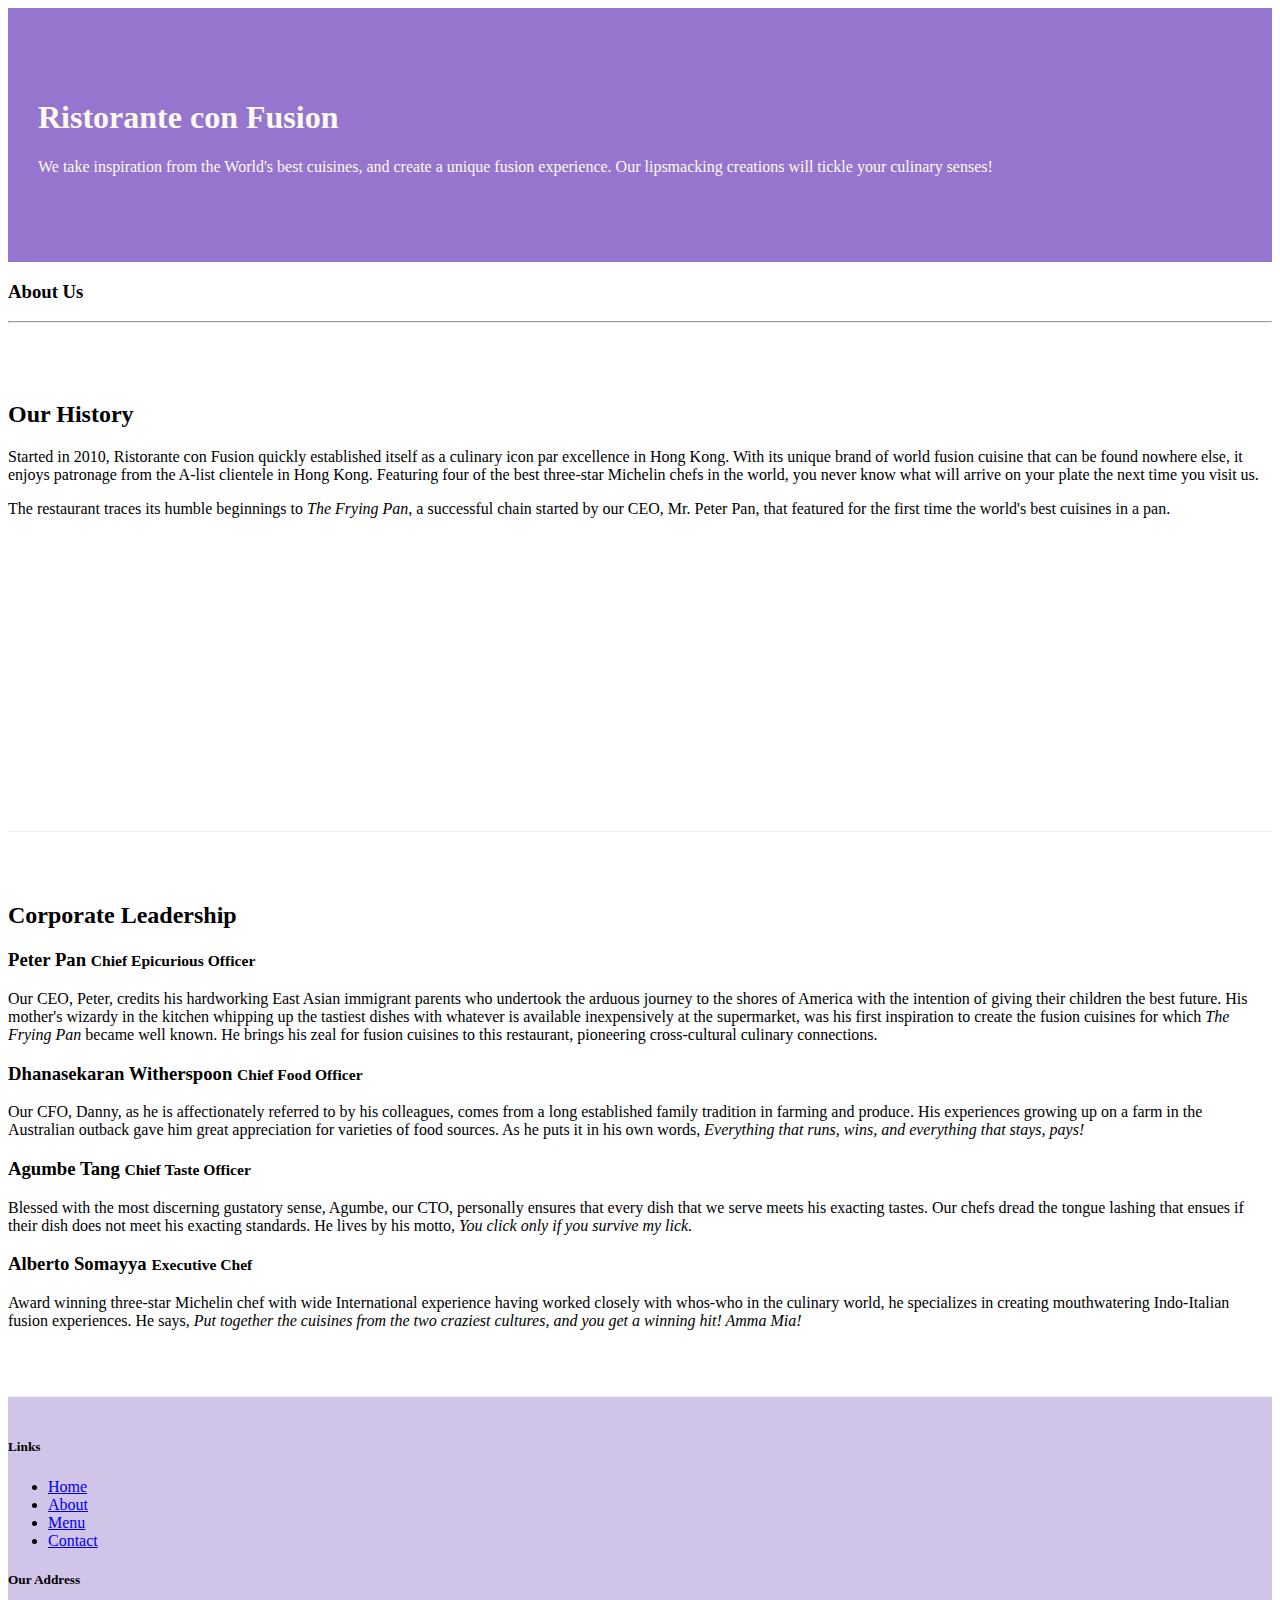
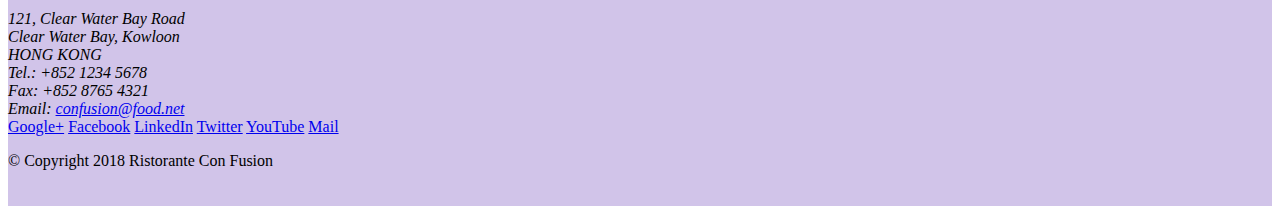
==== aboutus.html @ 8e73ced2 "Bootstrap Assignment 1 Added and Done" ====
<!DOCTYPE html>
<html lang="en">

<head>
    <!-- Required meta tags always come first -->
    <meta charset="utf-8">
    <meta name="viewport" content="width=device-width, initial-scale=1, shrink-to-fit=no">
    <meta http-equiv="x-ua-compatible" content="ie=edge">
    <!-- CSS -->
    <link rel="stylesheet" href="node_modules/bootstrap/dist/css/bootstrap.min.css">
    <link rel="stylesheet" href="./css/styles.css">
    <title>Ristorante Con Fusion: About Us</title>

</head>

<body>

    <header class="jumbotron">
        <div class="container">
            <div class="row row-header">
                <div class="col-12 col-sm-6">
                    <h1>Ristorante con Fusion</h1>
                    <p>We take inspiration from the World's best cuisines, and create a unique fusion experience. Our lipsmacking creations will tickle your culinary senses!</p>
                </div>
                <div class="col-12 col-sm">
                </div>
            </div>
        </div>
    </header>

    <div class="container">
        <div class="row">
            <div>
               <h3>About Us</h3>
               <hr>
            </div>
        </div>

        <div class="row row-content">
            <div class="col-12 col-sm-6">
                <h2>Our History</h2>
                <p>Started in 2010, Ristorante con Fusion quickly established itself as a culinary icon par excellence in Hong Kong. With its unique brand of world fusion cuisine that can be found nowhere else, it enjoys patronage from the A-list clientele in Hong Kong.  Featuring four of the best three-star Michelin chefs in the world, you never know what will arrive on your plate the next time you visit us.</p>
                <p>The restaurant traces its humble beginnings to <em>The Frying Pan</em>, a successful chain started by our CEO, Mr. Peter Pan, that featured for the first time the world's best cuisines in a pan.</p>
            </div>
            <div class="col-sm">
            </div>
        </div>
        <div class="row row-content">
            <div class="col-12">
                <h2>Corporate Leadership</h2>
                <h3>Peter Pan <small>Chief Epicurious Officer</small></h3>
                <div class="d-none d-sm-block"><p>Our CEO, Peter, credits his hardworking East Asian immigrant parents who undertook the arduous journey to the shores of America with the intention of giving their children the best future. His mother's wizardy in the kitchen whipping up the tastiest dishes with whatever is available inexpensively at the supermarket, was his first inspiration to create the fusion cuisines for which <em>The Frying Pan</em> became well known. He brings his zeal for fusion cuisines to this restaurant, pioneering cross-cultural culinary connections.</p></div>
                <h3>Dhanasekaran Witherspoon <small>Chief Food Officer</small></h3>
                <div class="d-none d-sm-block"><p>Our CFO, Danny, as he is affectionately referred to by his colleagues, comes from a long established family tradition in farming and produce. His experiences growing up on a farm in the Australian outback gave him great appreciation for varieties of food sources. As he puts it in his own words, <em>Everything that runs, wins, and everything that stays, pays!</em></p></div>
                <h3>Agumbe Tang <small>Chief Taste Officer</small></h3>
                <div class="d-none d-sm-block"><p>Blessed with the most discerning gustatory sense, Agumbe, our CTO, personally ensures that every dish that we serve meets his exacting tastes. Our chefs dread the tongue lashing that ensues if their dish does not meet his exacting standards. He lives by his motto, <em>You click only if you survive my lick.</em></p></div>
                <h3>Alberto Somayya <small>Executive Chef</small></h3>
                <div class="d-none d-sm-block"><p>Award winning three-star Michelin chef with wide International experience having worked closely with whos-who in the culinary world, he specializes in creating mouthwatering Indo-Italian fusion experiences. He says, <em>Put together the cuisines from the two craziest cultures, and you get a winning hit! Amma Mia!</em></p></div>
            </div>
       </div>

    </div>

    <footer class="footer">
        <div class="container">
            <div class="row">             
                <div class="col-4 offset-1 col-sm-2">
                    <h5>Links</h5>
                    <ul class="list-unstyled">
                        <li><a href="#">Home</a></li>
                        <li><a href="#">About</a></li>
                        <li><a href="#">Menu</a></li>
                        <li><a href="#">Contact</a></li>
                    </ul>
                </div>
                <div class="col-7 col-sm-5">
                    <h5>Our Address</h5>
                    <address>
		              121, Clear Water Bay Road<br>
		              Clear Water Bay, Kowloon<br>
		              HONG KONG<br>
		              Tel.: +852 1234 5678<br>
		              Fax: +852 8765 4321<br>
		              Email: <a href="mailto:confusion@food.net">confusion@food.net</a>
		           </address>
                </div>
                <div class="col-12 col-sm-4 align-self-center">
                    <div class="text-center">
                        <a href="http://google.com/+">Google+</a>
                        <a href="http://www.facebook.com/profile.php?id=">Facebook</a>
                        <a href="http://www.linkedin.com/in/">LinkedIn</a>
                        <a href="http://twitter.com/">Twitter</a>
                        <a href="http://youtube.com/">YouTube</a>
                        <a href="mailto:">Mail</a>
                    </div>
                </div>
           </div>
           <div class="row justify-content-center">             
                <div class="col-auto">
                    <p>© Copyright 2018 Ristorante Con Fusion</p>
                </div>
           </div>
        </div>
    </footer>
    <!-- jQuery first, then Popper.js, then Bootstrap JS. -->
    <script src="node_modules/jquery/dist/jquery.slim.min.js"></script>
    <script src="node_modules/popper.js/dist/umd/popper.min.js"></script>
    <script src="node_modules/bootstrap/dist/js/bootstrap.min.js"></script>
</body>

</html>
---- css/styles.css ----
.row-header{
    margin: 0px auto;
    padding: 0px auto;
}

.row-content{
    margin: 0px auto;
    padding: 50px 0px 50px 0px;
    border-bottom: 1px ridge;
    min-height: 400px;
}

.footer{
    background-color: #D1C4E9;
    margin: 0px auto;
    padding: 20px 0px 20px 0px;
}

.jumbotron{
    padding: 70px 30px 70px 30px;
    margin: 0px auto;
    background: #9575CD;
    color: floralwhite;
}

.address{
    font-size: 80%;
    margin: 0px;
    color: #0f0f0f;
}
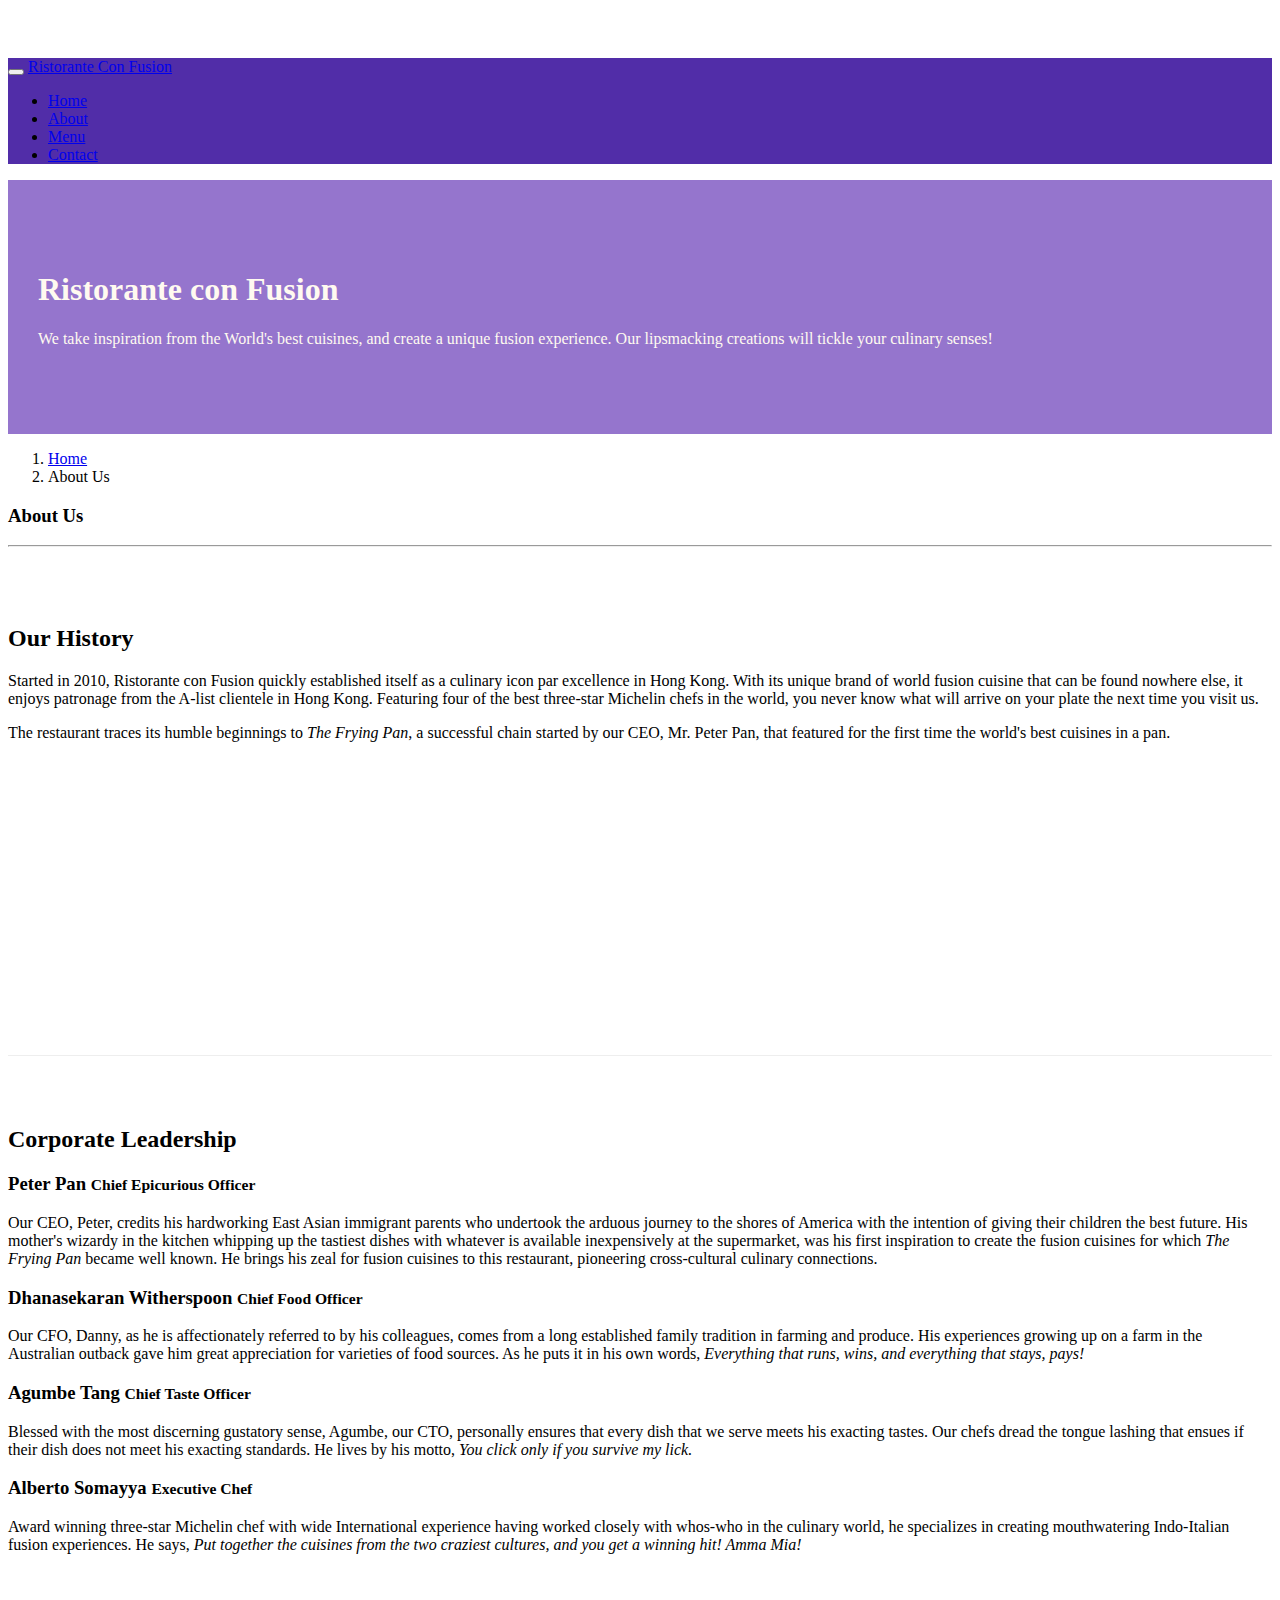
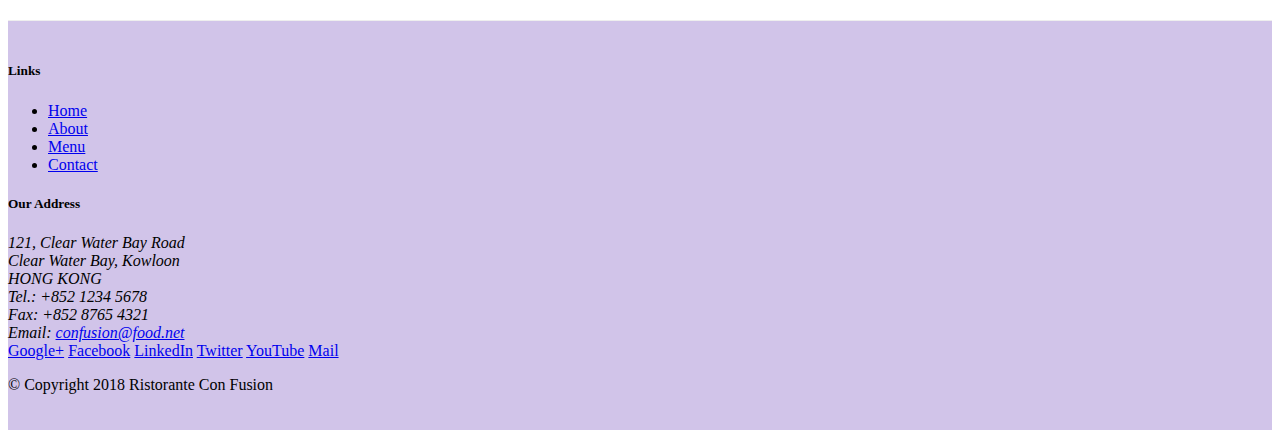
==== commit 57621551: "navbar and Breadcrumbs added" ====
--- a/aboutus.html
+++ b/aboutus.html
@@ -14,7 +14,22 @@
 </head>
 
 <body>
-
+    <nav class="navbar navbar-dark navbar-expand-sm fixed-top">
+        <div class="container">
+            <button class="navbar-toggler" type="button" data-toggle='collapse' data-target="#Navbar">
+                <span class="navbar-toggler-icon"></span>
+            </button>
+            <a class="navbar-brand mr-auto" href="./index.html">Ristorante Con Fusion</a>
+            <div class="collapse navbar-collapse" id="Navbar">
+                <ul class="navbar-nav mr-auto">
+                    <li class="nav-item"><a href="./index.html" class="nav-link">Home</a></li>
+                    <li class="nav-item active"><a href="#" class="nav-link">About</a></li>
+                    <li class="nav-item"><a href="#" class="nav-link">Menu</a></li>
+                    <li class="nav-item"><a href="#" class="nav-link">Contact</a></li>
+                </ul>
+            </div>
+        </div>
+    </nav>
     <header class="jumbotron">
         <div class="container">
             <div class="row row-header">
@@ -30,7 +45,11 @@
 
     <div class="container">
         <div class="row">
-            <div>
+            <ol class="col-12 breadcrumb">
+                <li class="breadcrumb-item"><a href="./index.html">Home</a></li>
+                <li class="breadcrumb-item active">About Us</li>
+            </ol>
+            <div class="col-12">
                <h3>About Us</h3>
                <hr>
             </div>
@@ -49,13 +68,13 @@
             <div class="col-12">
                 <h2>Corporate Leadership</h2>
                 <h3>Peter Pan <small>Chief Epicurious Officer</small></h3>
-                <div class="d-none d-sm-block"><p>Our CEO, Peter, credits his hardworking East Asian immigrant parents who undertook the arduous journey to the shores of America with the intention of giving their children the best future. His mother's wizardy in the kitchen whipping up the tastiest dishes with whatever is available inexpensively at the supermarket, was his first inspiration to create the fusion cuisines for which <em>The Frying Pan</em> became well known. He brings his zeal for fusion cuisines to this restaurant, pioneering cross-cultural culinary connections.</p></div>
+                <p class="d-none d-sm-block">Our CEO, Peter, credits his hardworking East Asian immigrant parents who undertook the arduous journey to the shores of America with the intention of giving their children the best future. His mother's wizardy in the kitchen whipping up the tastiest dishes with whatever is available inexpensively at the supermarket, was his first inspiration to create the fusion cuisines for which <em>The Frying Pan</em> became well known. He brings his zeal for fusion cuisines to this restaurant, pioneering cross-cultural culinary connections.</p>
                 <h3>Dhanasekaran Witherspoon <small>Chief Food Officer</small></h3>
-                <div class="d-none d-sm-block"><p>Our CFO, Danny, as he is affectionately referred to by his colleagues, comes from a long established family tradition in farming and produce. His experiences growing up on a farm in the Australian outback gave him great appreciation for varieties of food sources. As he puts it in his own words, <em>Everything that runs, wins, and everything that stays, pays!</em></p></div>
+                <p class="d-none d-sm-block">Our CFO, Danny, as he is affectionately referred to by his colleagues, comes from a long established family tradition in farming and produce. His experiences growing up on a farm in the Australian outback gave him great appreciation for varieties of food sources. As he puts it in his own words, <em>Everything that runs, wins, and everything that stays, pays!</em></p>
                 <h3>Agumbe Tang <small>Chief Taste Officer</small></h3>
-                <div class="d-none d-sm-block"><p>Blessed with the most discerning gustatory sense, Agumbe, our CTO, personally ensures that every dish that we serve meets his exacting tastes. Our chefs dread the tongue lashing that ensues if their dish does not meet his exacting standards. He lives by his motto, <em>You click only if you survive my lick.</em></p></div>
+                <p class="d-none d-sm-block">Blessed with the most discerning gustatory sense, Agumbe, our CTO, personally ensures that every dish that we serve meets his exacting tastes. Our chefs dread the tongue lashing that ensues if their dish does not meet his exacting standards. He lives by his motto, <em>You click only if you survive my lick.</em></p>
                 <h3>Alberto Somayya <small>Executive Chef</small></h3>
-                <div class="d-none d-sm-block"><p>Award winning three-star Michelin chef with wide International experience having worked closely with whos-who in the culinary world, he specializes in creating mouthwatering Indo-Italian fusion experiences. He says, <em>Put together the cuisines from the two craziest cultures, and you get a winning hit! Amma Mia!</em></p></div>
+                <p class="d-none d-sm-block">Award winning three-star Michelin chef with wide International experience having worked closely with whos-who in the culinary world, he specializes in creating mouthwatering Indo-Italian fusion experiences. He says, <em>Put together the cuisines from the two craziest cultures, and you get a winning hit! Amma Mia!</em></p>
             </div>
        </div>
 
@@ -67,7 +86,7 @@
                 <div class="col-4 offset-1 col-sm-2">
                     <h5>Links</h5>
                     <ul class="list-unstyled">
-                        <li><a href="#">Home</a></li>
+                        <li><a href="./index.html">Home</a></li>
                         <li><a href="#">About</a></li>
                         <li><a href="#">Menu</a></li>
                         <li><a href="#">Contact</a></li>
--- a/css/styles.css
+++ b/css/styles.css
@@ -1,30 +1,40 @@
-.row-header{
-    margin: 0px auto;
-    padding: 0px auto;
+.row-header {
+  margin: 0px auto;
+  padding: 0px auto;
 }
 
-.row-content{
-    margin: 0px auto;
-    padding: 50px 0px 50px 0px;
-    border-bottom: 1px ridge;
-    min-height: 400px;
+.row-content {
+  margin: 0px auto;
+  padding: 50px 0px 50px 0px;
+  border-bottom: 1px ridge;
+  min-height: 400px;
 }
 
-.footer{
-    background-color: #D1C4E9;
-    margin: 0px auto;
-    padding: 20px 0px 20px 0px;
+.footer {
+  background-color: #d1c4e9;
+  margin: 0px auto;
+  padding: 20px 0px 20px 0px;
 }
 
-.jumbotron{
-    padding: 70px 30px 70px 30px;
-    margin: 0px auto;
-    background: #9575CD;
-    color: floralwhite;
+.jumbotron {
+  padding: 70px 30px 70px 30px;
+  margin: 0px auto;
+  background: #9575cd;
+  color: floralwhite;
 }
 
-.address{
-    font-size: 80%;
-    margin: 0px;
-    color: #0f0f0f;
+.address {
+  font-size: 80%;
+  margin: 0px;
+  color: #0f0f0f;
+}
+
+body{
+    padding: 50px 0px 0px 0px;
+    z-index: 0;
+}
+
+.navbar-dark {
+    background-color: #512DA8;
+    
 }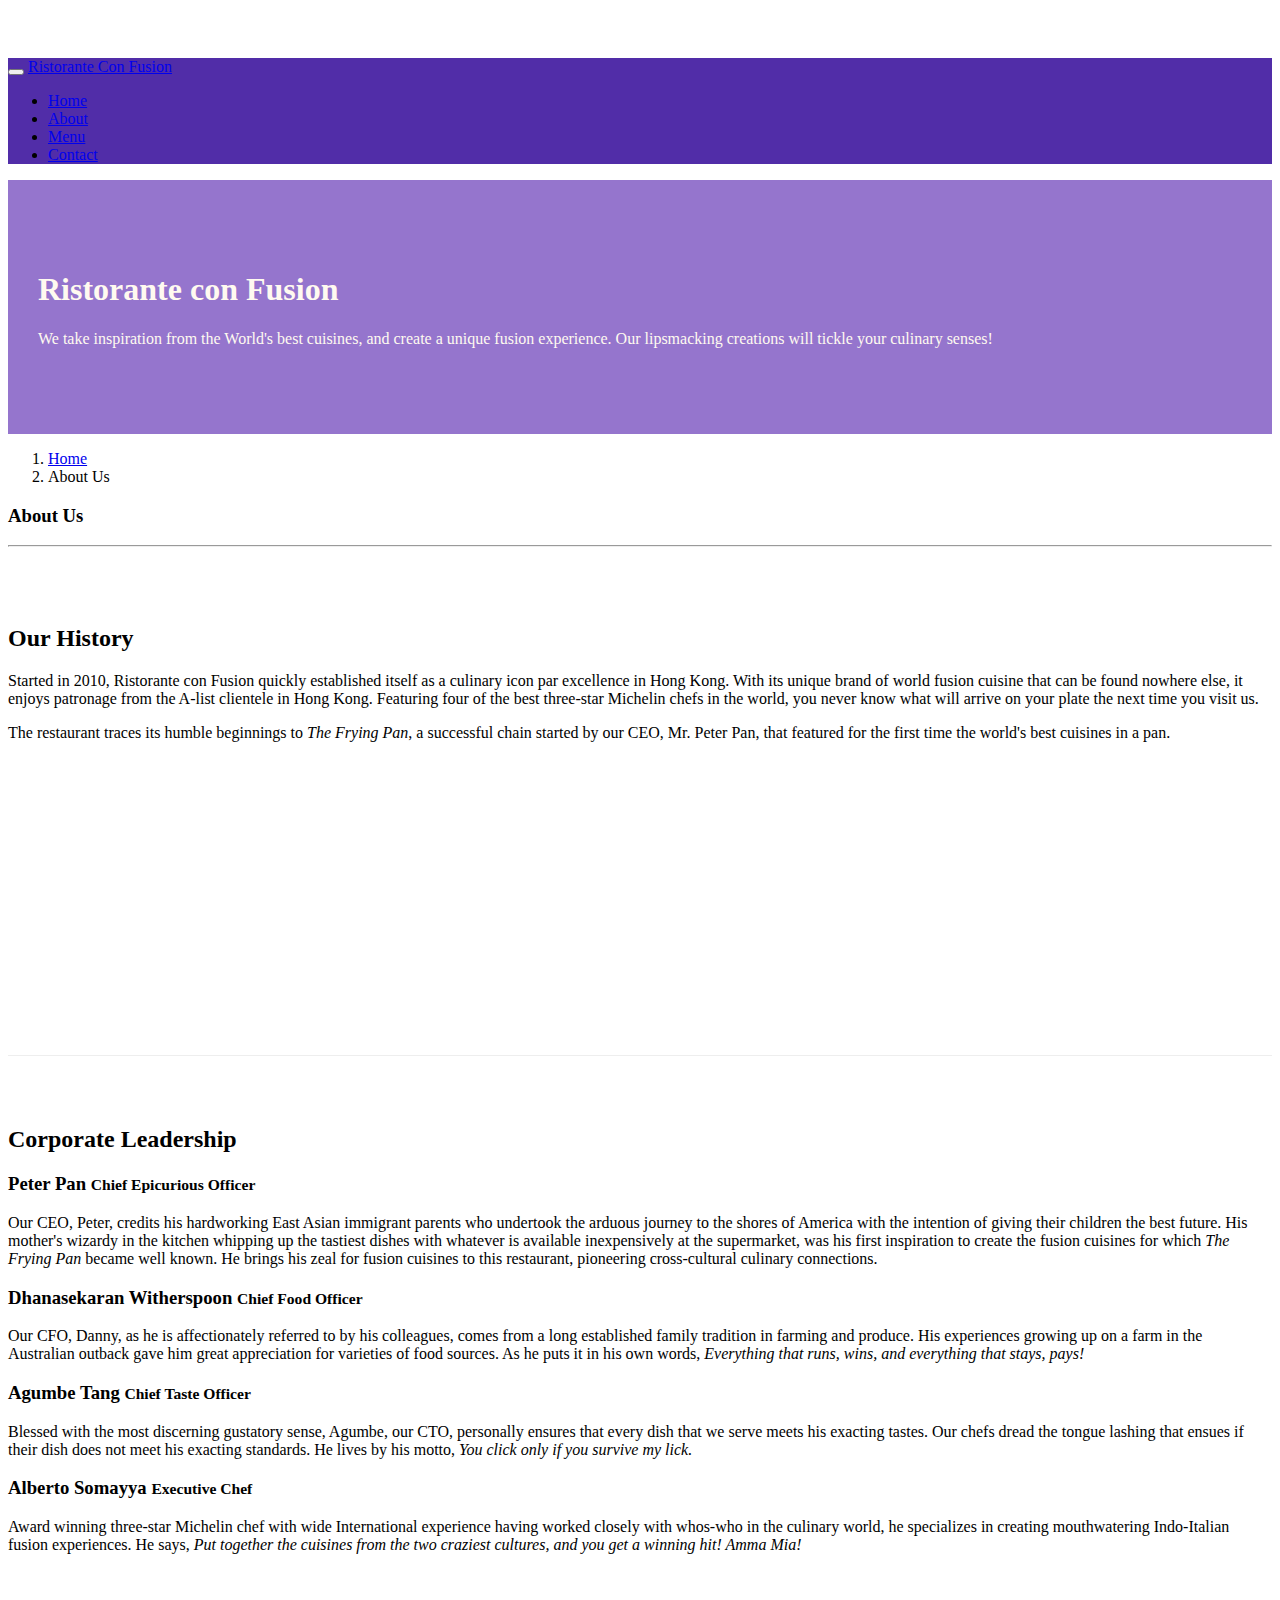
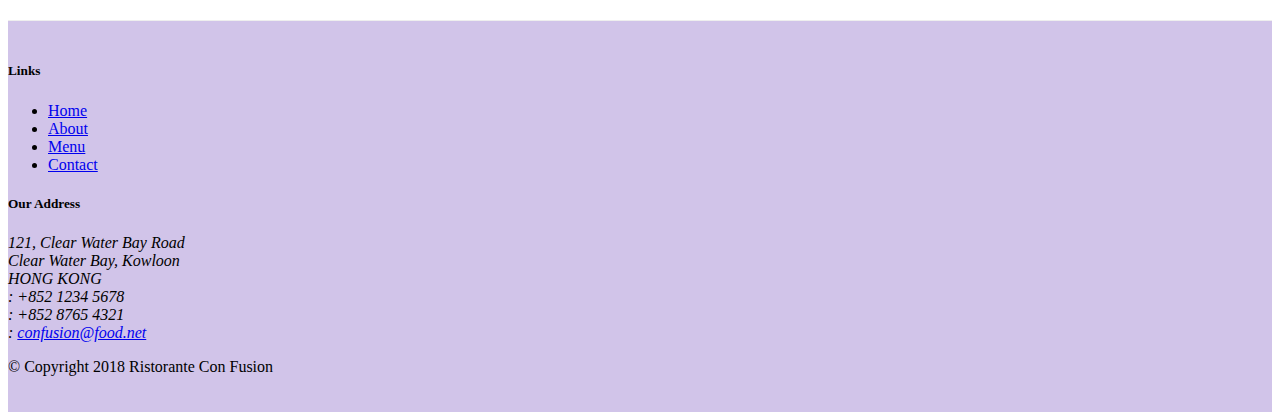
==== commit 934dff53: "Icon fonts added" ====
--- a/aboutus.html
+++ b/aboutus.html
@@ -2,129 +2,152 @@
 <html lang="en">
 
 <head>
-    <!-- Required meta tags always come first -->
-    <meta charset="utf-8">
-    <meta name="viewport" content="width=device-width, initial-scale=1, shrink-to-fit=no">
-    <meta http-equiv="x-ua-compatible" content="ie=edge">
-    <!-- CSS -->
-    <link rel="stylesheet" href="node_modules/bootstrap/dist/css/bootstrap.min.css">
-    <link rel="stylesheet" href="./css/styles.css">
-    <title>Ristorante Con Fusion: About Us</title>
+  <!-- Required meta tags always come first -->
+  <meta charset="utf-8">
+  <meta name="viewport" content="width=device-width, initial-scale=1, shrink-to-fit=no">
+  <meta http-equiv="x-ua-compatible" content="ie=edge">
+  <!-- CSS -->
+  <link rel="stylesheet" href="node_modules/bootstrap/dist/css/bootstrap.min.css">
+  <link rel="stylesheet" href="node_modules/font-awesome/css/font-awesome.min.css">
+  <link rel="stylesheet" href="node_modules/bootstrap-social/bootstrap-social.css">
+  <link rel="stylesheet" href="./css/styles.css">
+  <title>Ristorante Con Fusion: About Us</title>
 
 </head>
 
 <body>
-    <nav class="navbar navbar-dark navbar-expand-sm fixed-top">
-        <div class="container">
-            <button class="navbar-toggler" type="button" data-toggle='collapse' data-target="#Navbar">
-                <span class="navbar-toggler-icon"></span>
-            </button>
-            <a class="navbar-brand mr-auto" href="./index.html">Ristorante Con Fusion</a>
-            <div class="collapse navbar-collapse" id="Navbar">
-                <ul class="navbar-nav mr-auto">
-                    <li class="nav-item"><a href="./index.html" class="nav-link">Home</a></li>
-                    <li class="nav-item active"><a href="#" class="nav-link">About</a></li>
-                    <li class="nav-item"><a href="#" class="nav-link">Menu</a></li>
-                    <li class="nav-item"><a href="#" class="nav-link">Contact</a></li>
-                </ul>
-            </div>
+  <nav class="navbar navbar-dark navbar-expand-sm fixed-top">
+    <div class="container">
+      <button class="navbar-toggler" type="button" data-toggle='collapse' data-target="#Navbar">
+        <span class="navbar-toggler-icon"></span>
+      </button>
+      <a class="navbar-brand mr-auto" href="./index.html">Ristorante Con Fusion</a>
+      <div class="collapse navbar-collapse" id="Navbar">
+        <ul class="navbar-nav mr-auto">
+          <li class="nav-item"><a href="./index.html" class="nav-link"><span class="fa fa-home fa-lg"> Home</span></a>
+          </li>
+          <li class="nav-item active"><a href="#" class="nav-link"><span class="fa fa-info fa-lg"> About</span></a></li>
+          <li class="nav-item"><a href="#" class="nav-link"><span class="fa fa-lg fa-list"> Menu</span></a></li>
+          <li class="nav-item"><a href="#" class="nav-link"><span class="fa fa-lg fa-address-card"> Contact</span></a>
+          </li>
+        </ul>
+      </div>
+    </div>
+  </nav>
+  <header class="jumbotron">
+    <div class="container">
+      <div class="row row-header">
+        <div class="col-12 col-sm-6">
+          <h1>Ristorante con Fusion</h1>
+          <p>We take inspiration from the World's best cuisines, and create a unique fusion experience. Our lipsmacking
+            creations will tickle your culinary senses!</p>
         </div>
-    </nav>
-    <header class="jumbotron">
-        <div class="container">
-            <div class="row row-header">
-                <div class="col-12 col-sm-6">
-                    <h1>Ristorante con Fusion</h1>
-                    <p>We take inspiration from the World's best cuisines, and create a unique fusion experience. Our lipsmacking creations will tickle your culinary senses!</p>
-                </div>
-                <div class="col-12 col-sm">
-                </div>
-            </div>
+        <div class="col-12 col-sm">
         </div>
-    </header>
+      </div>
+    </div>
+  </header>
 
-    <div class="container">
-        <div class="row">
-            <ol class="col-12 breadcrumb">
-                <li class="breadcrumb-item"><a href="./index.html">Home</a></li>
-                <li class="breadcrumb-item active">About Us</li>
-            </ol>
-            <div class="col-12">
-               <h3>About Us</h3>
-               <hr>
-            </div>
-        </div>
-
-        <div class="row row-content">
-            <div class="col-12 col-sm-6">
-                <h2>Our History</h2>
-                <p>Started in 2010, Ristorante con Fusion quickly established itself as a culinary icon par excellence in Hong Kong. With its unique brand of world fusion cuisine that can be found nowhere else, it enjoys patronage from the A-list clientele in Hong Kong.  Featuring four of the best three-star Michelin chefs in the world, you never know what will arrive on your plate the next time you visit us.</p>
-                <p>The restaurant traces its humble beginnings to <em>The Frying Pan</em>, a successful chain started by our CEO, Mr. Peter Pan, that featured for the first time the world's best cuisines in a pan.</p>
-            </div>
-            <div class="col-sm">
-            </div>
-        </div>
-        <div class="row row-content">
-            <div class="col-12">
-                <h2>Corporate Leadership</h2>
-                <h3>Peter Pan <small>Chief Epicurious Officer</small></h3>
-                <p class="d-none d-sm-block">Our CEO, Peter, credits his hardworking East Asian immigrant parents who undertook the arduous journey to the shores of America with the intention of giving their children the best future. His mother's wizardy in the kitchen whipping up the tastiest dishes with whatever is available inexpensively at the supermarket, was his first inspiration to create the fusion cuisines for which <em>The Frying Pan</em> became well known. He brings his zeal for fusion cuisines to this restaurant, pioneering cross-cultural culinary connections.</p>
-                <h3>Dhanasekaran Witherspoon <small>Chief Food Officer</small></h3>
-                <p class="d-none d-sm-block">Our CFO, Danny, as he is affectionately referred to by his colleagues, comes from a long established family tradition in farming and produce. His experiences growing up on a farm in the Australian outback gave him great appreciation for varieties of food sources. As he puts it in his own words, <em>Everything that runs, wins, and everything that stays, pays!</em></p>
-                <h3>Agumbe Tang <small>Chief Taste Officer</small></h3>
-                <p class="d-none d-sm-block">Blessed with the most discerning gustatory sense, Agumbe, our CTO, personally ensures that every dish that we serve meets his exacting tastes. Our chefs dread the tongue lashing that ensues if their dish does not meet his exacting standards. He lives by his motto, <em>You click only if you survive my lick.</em></p>
-                <h3>Alberto Somayya <small>Executive Chef</small></h3>
-                <p class="d-none d-sm-block">Award winning three-star Michelin chef with wide International experience having worked closely with whos-who in the culinary world, he specializes in creating mouthwatering Indo-Italian fusion experiences. He says, <em>Put together the cuisines from the two craziest cultures, and you get a winning hit! Amma Mia!</em></p>
-            </div>
-       </div>
-
+  <div class="container">
+    <div class="row">
+      <ol class="col-12 breadcrumb">
+        <li class="breadcrumb-item"><a href="./index.html">Home</a></li>
+        <li class="breadcrumb-item active">About Us</li>
+      </ol>
+      <div class="col-12">
+        <h3>About Us</h3>
+        <hr>
+      </div>
     </div>
 
-    <footer class="footer">
-        <div class="container">
-            <div class="row">             
-                <div class="col-4 offset-1 col-sm-2">
-                    <h5>Links</h5>
-                    <ul class="list-unstyled">
-                        <li><a href="./index.html">Home</a></li>
-                        <li><a href="#">About</a></li>
-                        <li><a href="#">Menu</a></li>
-                        <li><a href="#">Contact</a></li>
-                    </ul>
-                </div>
-                <div class="col-7 col-sm-5">
-                    <h5>Our Address</h5>
-                    <address>
-		              121, Clear Water Bay Road<br>
-		              Clear Water Bay, Kowloon<br>
-		              HONG KONG<br>
-		              Tel.: +852 1234 5678<br>
-		              Fax: +852 8765 4321<br>
-		              Email: <a href="mailto:confusion@food.net">confusion@food.net</a>
-		           </address>
-                </div>
-                <div class="col-12 col-sm-4 align-self-center">
-                    <div class="text-center">
-                        <a href="http://google.com/+">Google+</a>
-                        <a href="http://www.facebook.com/profile.php?id=">Facebook</a>
-                        <a href="http://www.linkedin.com/in/">LinkedIn</a>
-                        <a href="http://twitter.com/">Twitter</a>
-                        <a href="http://youtube.com/">YouTube</a>
-                        <a href="mailto:">Mail</a>
-                    </div>
-                </div>
-           </div>
-           <div class="row justify-content-center">             
-                <div class="col-auto">
-                    <p>© Copyright 2018 Ristorante Con Fusion</p>
-                </div>
-           </div>
+    <div class="row row-content">
+      <div class="col-12 col-sm-6">
+        <h2>Our History</h2>
+        <p>Started in 2010, Ristorante con Fusion quickly established itself as a culinary icon par excellence in Hong
+          Kong. With its unique brand of world fusion cuisine that can be found nowhere else, it enjoys patronage from
+          the A-list clientele in Hong Kong. Featuring four of the best three-star Michelin chefs in the world, you
+          never know what will arrive on your plate the next time you visit us.</p>
+        <p>The restaurant traces its humble beginnings to <em>The Frying Pan</em>, a successful chain started by our
+          CEO, Mr. Peter Pan, that featured for the first time the world's best cuisines in a pan.</p>
+      </div>
+      <div class="col-sm">
+      </div>
+    </div>
+    <div class="row row-content">
+      <div class="col-12">
+        <h2>Corporate Leadership</h2>
+        <h3>Peter Pan <small>Chief Epicurious Officer</small></h3>
+        <p class="d-none d-sm-block">Our CEO, Peter, credits his hardworking East Asian immigrant parents who undertook
+          the arduous journey to the shores of America with the intention of giving their children the best future. His
+          mother's wizardy in the kitchen whipping up the tastiest dishes with whatever is available inexpensively at
+          the supermarket, was his first inspiration to create the fusion cuisines for which <em>The Frying Pan</em>
+          became well known. He brings his zeal for fusion cuisines to this restaurant, pioneering cross-cultural
+          culinary connections.</p>
+        <h3>Dhanasekaran Witherspoon <small>Chief Food Officer</small></h3>
+        <p class="d-none d-sm-block">Our CFO, Danny, as he is affectionately referred to by his colleagues, comes from a
+          long established family tradition in farming and produce. His experiences growing up on a farm in the
+          Australian outback gave him great appreciation for varieties of food sources. As he puts it in his own words,
+          <em>Everything that runs, wins, and everything that stays, pays!</em></p>
+        <h3>Agumbe Tang <small>Chief Taste Officer</small></h3>
+        <p class="d-none d-sm-block">Blessed with the most discerning gustatory sense, Agumbe, our CTO, personally
+          ensures that every dish that we serve meets his exacting tastes. Our chefs dread the tongue lashing that
+          ensues if their dish does not meet his exacting standards. He lives by his motto, <em>You click only if you
+            survive my lick.</em></p>
+        <h3>Alberto Somayya <small>Executive Chef</small></h3>
+        <p class="d-none d-sm-block">Award winning three-star Michelin chef with wide International experience having
+          worked closely with whos-who in the culinary world, he specializes in creating mouthwatering Indo-Italian
+          fusion experiences. He says, <em>Put together the cuisines from the two craziest cultures, and you get a
+            winning hit! Amma Mia!</em></p>
+      </div>
+    </div>
+
+  </div>
+
+  <footer class="footer">
+    <div class="container">
+      <div class="row">
+        <div class="col-4 offset-1 col-sm-2">
+          <h5>Links</h5>
+          <ul class="list-unstyled">
+            <li><a href="./index.html">Home</a></li>
+            <li><a href="#">About</a></li>
+            <li><a href="#">Menu</a></li>
+            <li><a href="#">Contact</a></li>
+          </ul>
         </div>
-    </footer>
-    <!-- jQuery first, then Popper.js, then Bootstrap JS. -->
-    <script src="node_modules/jquery/dist/jquery.slim.min.js"></script>
-    <script src="node_modules/popper.js/dist/umd/popper.min.js"></script>
-    <script src="node_modules/bootstrap/dist/js/bootstrap.min.js"></script>
+        <div class="col-7 col-sm-5">
+          <h5>Our Address</h5>
+          <address>
+            121, Clear Water Bay Road<br>
+            Clear Water Bay, Kowloon<br>
+            HONG KONG<br>
+            <i class="fa fa-phone fa-lg"> : +852 1234 5678</i><br>
+            <i class="fa fa-fax fa-lg"> : +852 8765 4321</i><br>
+            <i class="fa fa-envelope fa-lg"> : <a href="mailto:confusion@food.net">confusion@food.net</a></i>
+          </address>
+        </div>
+        <div class="col-12 col-sm-4 align-self-center">
+          <div class="text-center">
+            <a class="btn btn-social-icon btn-google" href="http://google.com/+"><i class="fa fa-lg fa-google-plus"></i></a>
+            <a class="btn btn-social-icon btn-facebook" href="http://www.facebook.com/profile.php?id="><i class="fa fa-lg fa-facebook"></i></a>
+            <a class="btn btn-social-icon btn-linkedin" href="http://www.linkedin.com/in/"><i class="fa fa-lg fa-linkedin"></i></a>
+            <a class="btn btn-social-icon btn-twitter" href="http://twitter.com/"><i class="fa fa-lg fa-twitter"></i></a>
+            <a class="btn btn-social-icon btn-google" href="http://youtube.com/"><i class="fa fa-lg fa-youtube"></i></a>
+            <a class="btn btn-social-icon" href="mailto:"><i class="fa fa-lg fa-envelope"></i></a>
+          </div>
+        </div>
+      </div>
+      <div class="row justify-content-center">
+        <div class="col-auto">
+          <p>© Copyright 2018 Ristorante Con Fusion</p>
+        </div>
+      </div>
+    </div>
+  </footer>
+  <!-- jQuery first, then Popper.js, then Bootstrap JS. -->
+  <script src="node_modules/jquery/dist/jquery.slim.min.js"></script>
+  <script src="node_modules/popper.js/dist/umd/popper.min.js"></script>
+  <script src="node_modules/bootstrap/dist/js/bootstrap.min.js"></script>
 </body>
 
-</html>
+</html>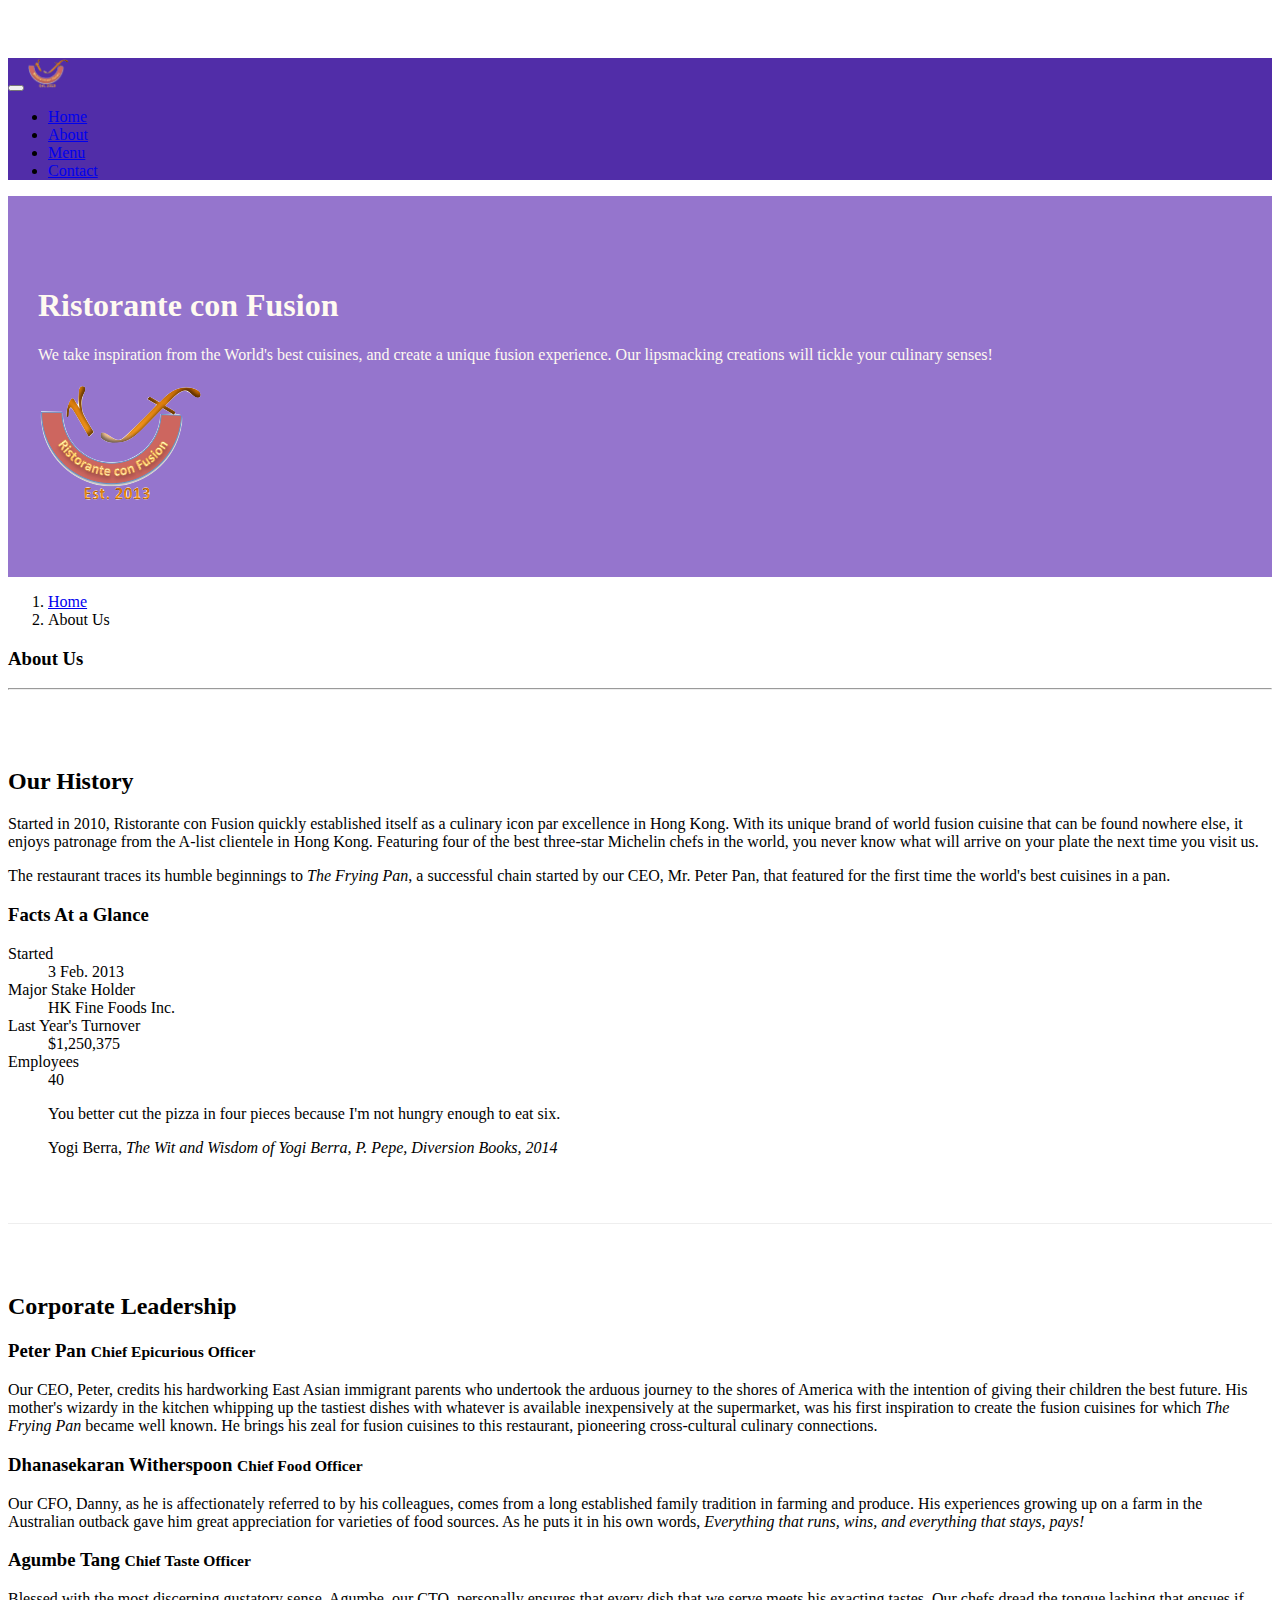
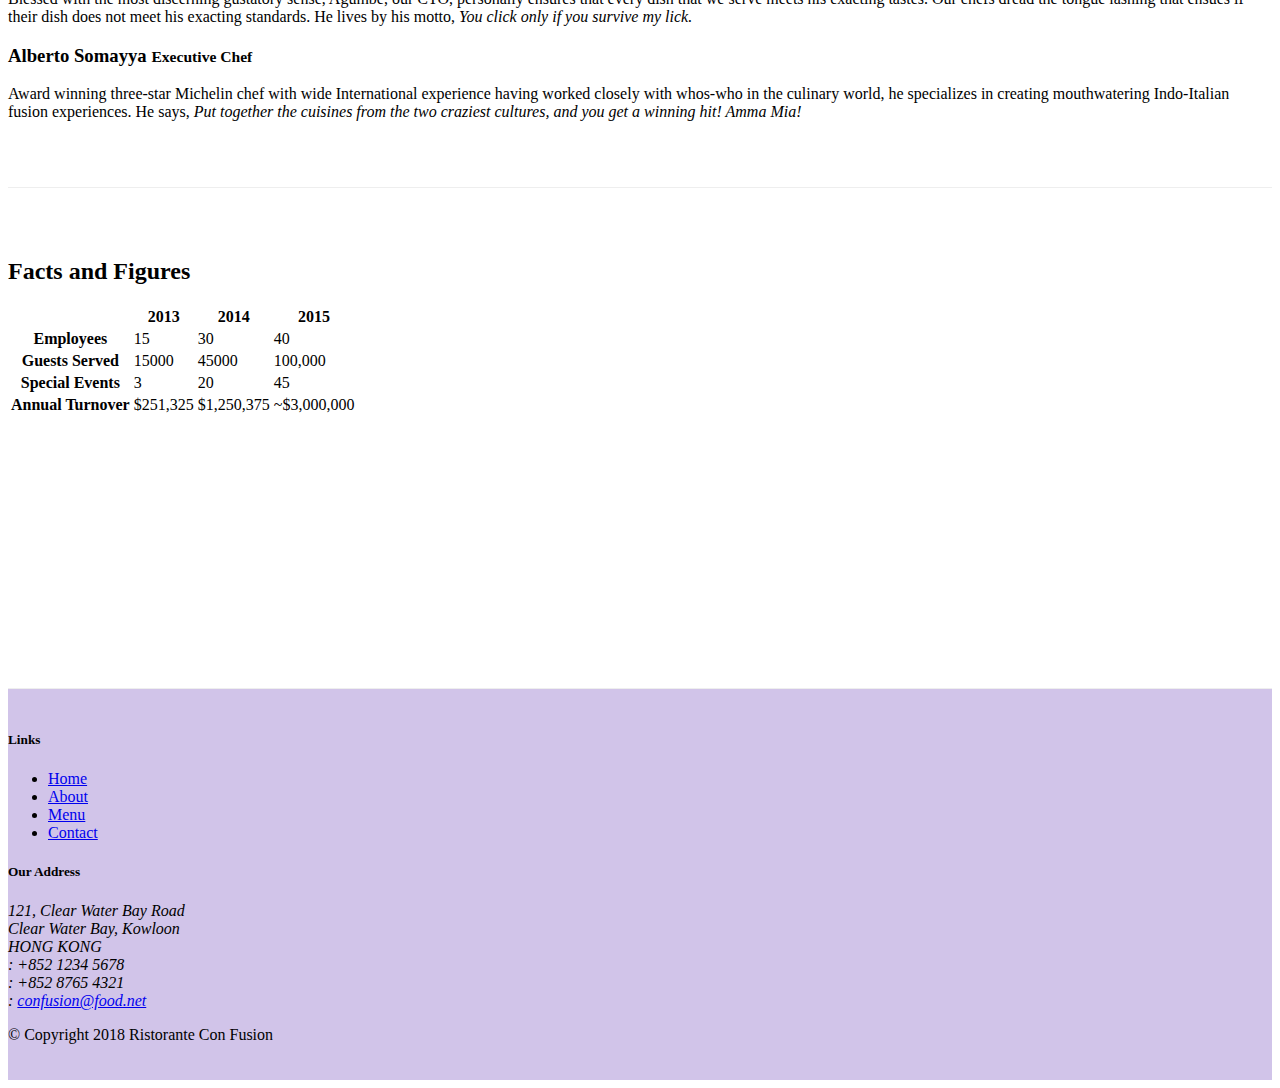
==== commit 2957c530: "Images and Media" ====
--- a/aboutus.html
+++ b/aboutus.html
@@ -21,14 +21,15 @@
       <button class="navbar-toggler" type="button" data-toggle='collapse' data-target="#Navbar">
         <span class="navbar-toggler-icon"></span>
       </button>
-      <a class="navbar-brand mr-auto" href="./index.html">Ristorante Con Fusion</a>
+      <a class="navbar-brand mr-auto" href="./index.html"><img src='img/logo.png' height="30" width='41'></a>
       <div class="collapse navbar-collapse" id="Navbar">
         <ul class="navbar-nav mr-auto">
-          <li class="nav-item"><a href="./index.html" class="nav-link"><span class="fa fa-home fa-lg"> Home</span></a>
+          <li class="nav-item"><a href="./index.html" class="nav-link"><span class="fa fa-home fa-lg"></span> Home</a>
           </li>
-          <li class="nav-item active"><a href="#" class="nav-link"><span class="fa fa-info fa-lg"> About</span></a></li>
-          <li class="nav-item"><a href="#" class="nav-link"><span class="fa fa-lg fa-list"> Menu</span></a></li>
-          <li class="nav-item"><a href="#" class="nav-link"><span class="fa fa-lg fa-address-card"> Contact</span></a>
+          <li class="nav-item active"><a href="#" class="nav-link"><span class="fa fa-info fa-lg"></span> About</a></li>
+          <li class="nav-item"><a href="#" class="nav-link"><span class="fa fa-list fa-lg"></span> Menu</a></li>
+          <li class="nav-item"><a href="./contactus.html" class="nav-link"><span
+                class="fa fa-address-card fa-lg"></span> Contact</a>
           </li>
         </ul>
       </div>
@@ -42,7 +43,8 @@
           <p>We take inspiration from the World's best cuisines, and create a unique fusion experience. Our lipsmacking
             creations will tickle your culinary senses!</p>
         </div>
-        <div class="col-12 col-sm">
+        <div class='col-12 col-sm align-self-center'>
+          <img src="img/logo.png" alt="Logo" class="img-fluid">
         </div>
       </div>
     </div>
@@ -70,7 +72,34 @@
         <p>The restaurant traces its humble beginnings to <em>The Frying Pan</em>, a successful chain started by our
           CEO, Mr. Peter Pan, that featured for the first time the world's best cuisines in a pan.</p>
       </div>
-      <div class="col-sm">
+      <div class="col-12 col-sm-6">
+        <div class="card">
+          <h3 class="card-header bg-primary text-white">Facts At a Glance</h3>
+          <div class="card-body">
+            <dl class="row">
+              <dt class="col-6">Started</dt>
+              <dd class="col-6">3 Feb. 2013</dd>
+              <dt class="col-6">Major Stake Holder</dt>
+              <dd class="col-6">HK Fine Foods Inc.</dd>
+              <dt class="col-6">Last Year's Turnover</dt>
+              <dd class="col-6">$1,250,375</dd>
+              <dt class="col-6">Employees</dt>
+              <dd class="col-6">40</dd>
+            </dl>
+          </div>
+        </div>
+      </div>
+      <div class="col-12">
+        <div class="card card-body bg-light">
+          <blockquote class="blockquote">
+            <p class="mb-0">You better cut the pizza in four pieces because
+              I'm not hungry enough to eat six.</p>
+            <footer class="blockquote-footer">Yogi Berra,
+              <cite title="Source Title">The Wit and Wisdom of Yogi Berra,
+                P. Pepe, Diversion Books, 2014</cite>
+            </footer>
+          </blockquote>
+        </div>
       </div>
     </div>
     <div class="row row-content">
@@ -100,7 +129,51 @@
             winning hit! Amma Mia!</em></p>
       </div>
     </div>
-
+    <div class="row row-content">
+      <div class="col-12 col-sm-9">
+        <h2>Facts and Figures</h2>
+        <div class="table-responsive">
+          <table class="table table-striped">
+            <thead class="thead-dark">
+              <tr>
+                <th>&nbsp;</th>
+                <th>2013</th>
+                <th>2014</th>
+                <th>2015</th>
+              </tr>
+            </thead>
+            <tbody>
+              <tr>
+                <th>Employees</th>
+                <td>15</td>
+                <td>30</td>
+                <td>40</td>
+              </tr>
+              <tr>
+                <th>Guests Served</th>
+                <td>15000</td>
+                <td>45000</td>
+                <td>100,000</td>
+              </tr>
+              <tr>
+                <th>Special Events</th>
+                <td>3</td>
+                <td>20</td>
+                <td>45</td>
+              </tr>
+              <tr>
+                <th>Annual Turnover</th>
+                <td>$251,325</td>
+                <td>$1,250,375</td>
+                <td>~$3,000,000</td>
+              </tr>
+            </tbody>
+          </table>
+        </div>
+      </div>
+      <div class="col-12 col-sm-3">
+      </div>
+    </div>
   </div>
 
   <footer class="footer">
@@ -112,7 +185,7 @@
             <li><a href="./index.html">Home</a></li>
             <li><a href="#">About</a></li>
             <li><a href="#">Menu</a></li>
-            <li><a href="#">Contact</a></li>
+            <li><a href="./contactus.html">Contact</a></li>
           </ul>
         </div>
         <div class="col-7 col-sm-5">
@@ -128,10 +201,14 @@
         </div>
         <div class="col-12 col-sm-4 align-self-center">
           <div class="text-center">
-            <a class="btn btn-social-icon btn-google" href="http://google.com/+"><i class="fa fa-lg fa-google-plus"></i></a>
-            <a class="btn btn-social-icon btn-facebook" href="http://www.facebook.com/profile.php?id="><i class="fa fa-lg fa-facebook"></i></a>
-            <a class="btn btn-social-icon btn-linkedin" href="http://www.linkedin.com/in/"><i class="fa fa-lg fa-linkedin"></i></a>
-            <a class="btn btn-social-icon btn-twitter" href="http://twitter.com/"><i class="fa fa-lg fa-twitter"></i></a>
+            <a class="btn btn-social-icon btn-google" href="http://google.com/+"><i
+                class="fa fa-lg fa-google-plus"></i></a>
+            <a class="btn btn-social-icon btn-facebook" href="http://www.facebook.com/profile.php?id="><i
+                class="fa fa-lg fa-facebook"></i></a>
+            <a class="btn btn-social-icon btn-linkedin" href="http://www.linkedin.com/in/"><i
+                class="fa fa-lg fa-linkedin"></i></a>
+            <a class="btn btn-social-icon btn-twitter" href="http://twitter.com/"><i
+                class="fa fa-lg fa-twitter"></i></a>
             <a class="btn btn-social-icon btn-google" href="http://youtube.com/"><i class="fa fa-lg fa-youtube"></i></a>
             <a class="btn btn-social-icon" href="mailto:"><i class="fa fa-lg fa-envelope"></i></a>
           </div>
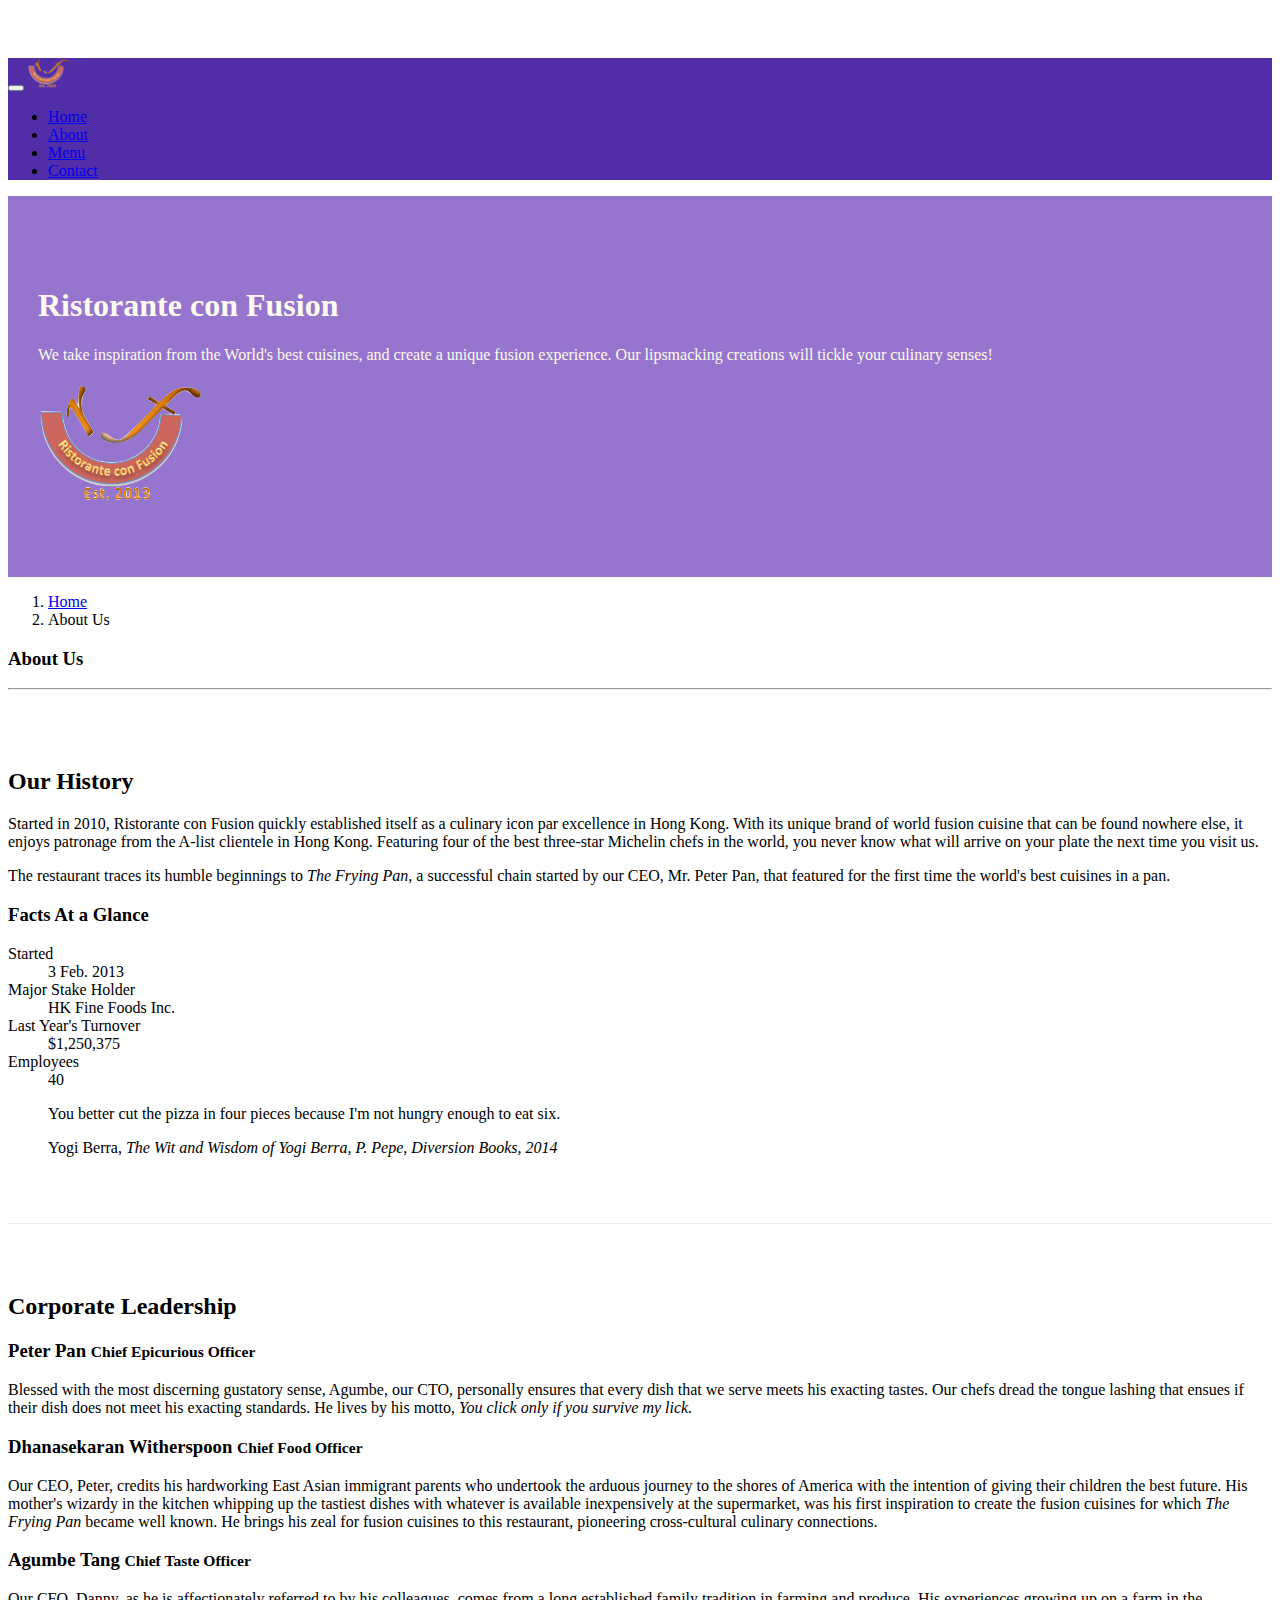
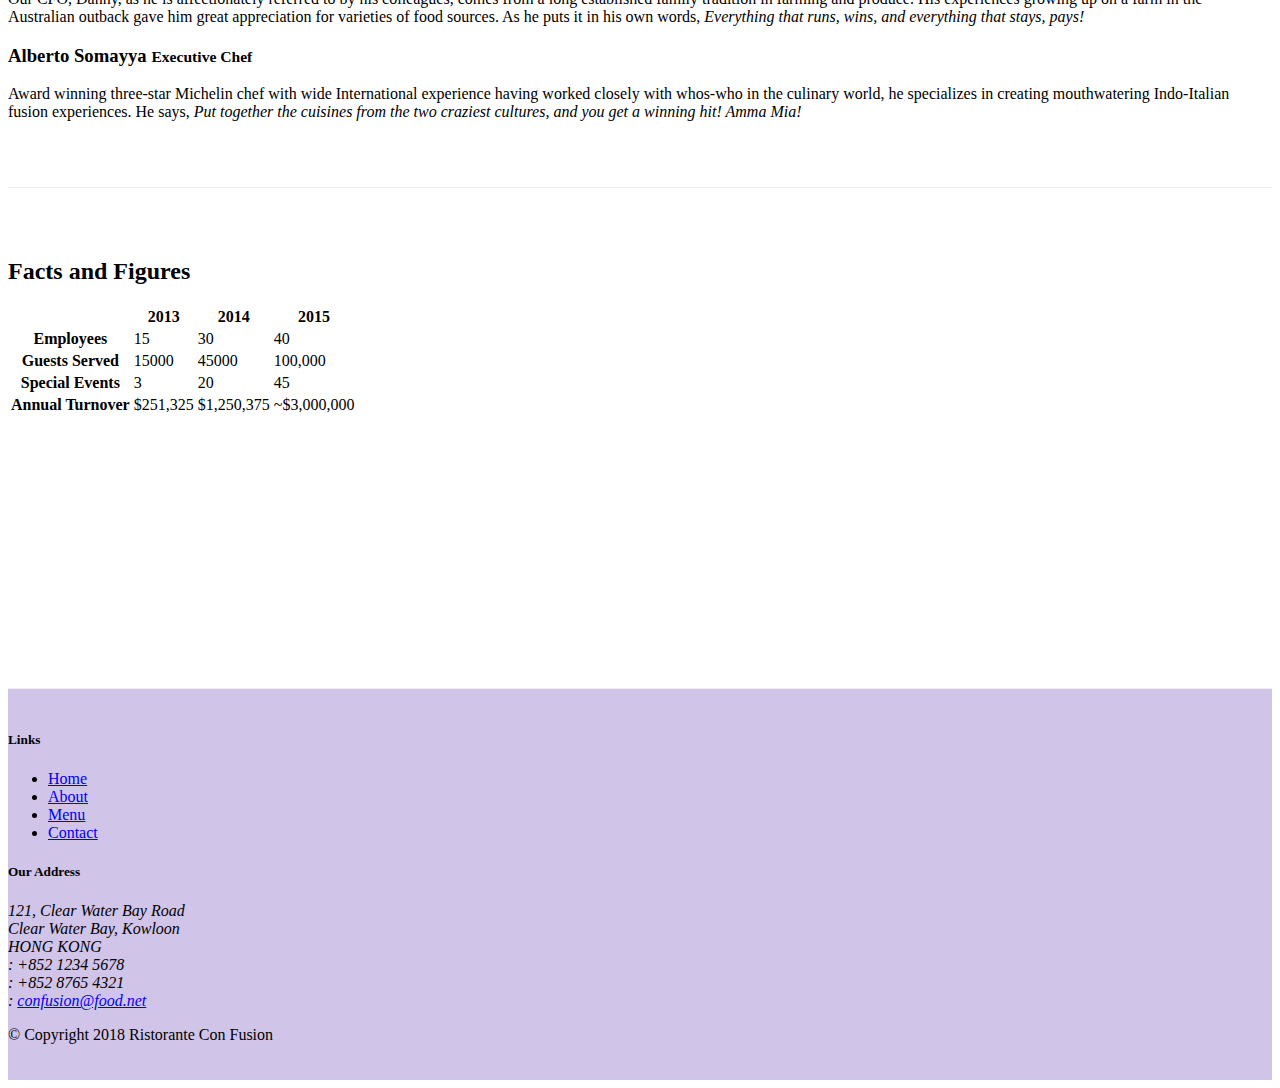
==== commit 7bc1c634: "Added tooltip, modal login form and accordian on aboutus page" ====
--- a/aboutus.html
+++ b/aboutus.html
@@ -102,31 +102,100 @@
         </div>
       </div>
     </div>
+
     <div class="row row-content">
       <div class="col-12">
         <h2>Corporate Leadership</h2>
-        <h3>Peter Pan <small>Chief Epicurious Officer</small></h3>
-        <p class="d-none d-sm-block">Our CEO, Peter, credits his hardworking East Asian immigrant parents who undertook
-          the arduous journey to the shores of America with the intention of giving their children the best future. His
-          mother's wizardy in the kitchen whipping up the tastiest dishes with whatever is available inexpensively at
-          the supermarket, was his first inspiration to create the fusion cuisines for which <em>The Frying Pan</em>
-          became well known. He brings his zeal for fusion cuisines to this restaurant, pioneering cross-cultural
-          culinary connections.</p>
-        <h3>Dhanasekaran Witherspoon <small>Chief Food Officer</small></h3>
-        <p class="d-none d-sm-block">Our CFO, Danny, as he is affectionately referred to by his colleagues, comes from a
-          long established family tradition in farming and produce. His experiences growing up on a farm in the
-          Australian outback gave him great appreciation for varieties of food sources. As he puts it in his own words,
-          <em>Everything that runs, wins, and everything that stays, pays!</em></p>
-        <h3>Agumbe Tang <small>Chief Taste Officer</small></h3>
-        <p class="d-none d-sm-block">Blessed with the most discerning gustatory sense, Agumbe, our CTO, personally
-          ensures that every dish that we serve meets his exacting tastes. Our chefs dread the tongue lashing that
-          ensues if their dish does not meet his exacting standards. He lives by his motto, <em>You click only if you
-            survive my lick.</em></p>
-        <h3>Alberto Somayya <small>Executive Chef</small></h3>
-        <p class="d-none d-sm-block">Award winning three-star Michelin chef with wide International experience having
-          worked closely with whos-who in the culinary world, he specializes in creating mouthwatering Indo-Italian
-          fusion experiences. He says, <em>Put together the cuisines from the two craziest cultures, and you get a
-            winning hit! Amma Mia!</em></p>
+        <div id="accordion">
+          <div class="card">
+            <div class="card-header" role="tab" id="peterhead">
+              <h3 class="mb-0">
+                <a data-toggle="collapse" data-target="#peter">
+                  Peter Pan <small>Chief Epicurious Officer</small>
+                </a>
+              </h3>
+            </div>
+            <div class="collapse show" id="peter" data-parent="#accordion">
+              <div class="card-body">
+                <p class="d-none d-sm-block">Blessed with the most discerning gustatory sense, Agumbe, our CTO,
+                  personally
+                  ensures that every dish that we serve meets his exacting tastes. Our chefs dread the tongue lashing
+                  that
+                  ensues if their dish does not meet his exacting standards. He lives by his motto, <em>You click only
+                    if
+                    you
+                    survive my lick.</em></p>
+              </div>
+            </div>
+          </div>
+          <div class="card">
+            <div class="card-header" role="tab" id="dannyhead">
+              <h3 class="mb-0">
+                <a class="collapsed" data-toggle="collapse" data-target="#danny">
+                  Dhanasekaran Witherspoon <small>Chief Food Officer</small>
+                </a>
+              </h3>
+            </div>
+            <div class="collapse" id="danny" data-parent="#accordion">
+              <div class="card-body">
+                <p class="d-none d-sm-block">Our CEO, Peter, credits his hardworking East Asian immigrant parents who
+                  undertook
+                  the arduous journey to the shores of America with the intention of giving their children the best
+                  future.
+                  His
+                  mother's wizardy in the kitchen whipping up the tastiest dishes with whatever is available
+                  inexpensively
+                  at
+                  the supermarket, was his first inspiration to create the fusion cuisines for which <em>The Frying
+                    Pan</em>
+                  became well known. He brings his zeal for fusion cuisines to this restaurant, pioneering
+                  cross-cultural
+                  culinary connections.</p>
+              </div>
+            </div>
+          </div>
+          <div class="card">
+            <div class="card-header" role="tab" id="agumbehead">
+              <h3 class="mb-0">
+                <a class="collapsed" data-toggle="collapse" data-target="#agumbe">
+                  Agumbe Tang <small>Chief Taste Officer</small>
+                </a>
+              </h3>
+            </div>
+            <div class="collapse" id="agumbe" data-parent="#accordion">
+              <div class="card-body">
+                <p class="d-none d-sm-block">Our CFO, Danny, as he is affectionately referred to by his colleagues,
+                  comes
+                  from a
+                  long established family tradition in farming and produce. His experiences growing up on a farm in the
+                  Australian outback gave him great appreciation for varieties of food sources. As he puts it in his own
+                  words,
+                  <em>Everything that runs, wins, and everything that stays, pays!</em></p>
+              </div>
+            </div>
+          </div>
+          <div class="card">
+            <div class="card-header" role="tab" id="albertohead">
+              <h3 class="mb-0">
+                <a class="collapsed" data-toggle="collapse" data-target="#alberto">
+                  Alberto Somayya <small>Executive Chef</small>
+                </a>
+              </h3>
+            </div>
+            <div class="collapse" id="alberto" data-parent="#accordion">
+              <div class="card-body">
+                <p class="d-none d-sm-block">Award winning three-star Michelin chef with wide International experience
+                  having
+                  worked closely with whos-who in the culinary world, he specializes in creating mouthwatering
+                  Indo-Italian
+                  fusion experiences. He says, <em>Put together the cuisines from the two craziest cultures, and you
+                    get
+                    a
+                    winning hit! Amma Mia!</em></p>
+              </div>
+            </div>
+          </div>
+        </div>
       </div>
     </div>
     <div class="row row-content">
--- a/css/styles.css
+++ b/css/styles.css
@@ -29,12 +29,18 @@
   color: #0f0f0f;
 }
 
-body{
-    padding: 50px 0px 0px 0px;
-    z-index: 0;
+body {
+  padding: 50px 0px 0px 0px;
+  z-index: 0;
 }
 
 .navbar-dark {
-    background-color: #512DA8;
-    
-}+  background-color: #512da8;
+}
+
+.tab-content {
+  border-left: 1px solid #ddd;
+  border-right: 1px solid #ddd;
+  border-bottom: 1px solid #ddd;
+  padding: 10px;
+}
